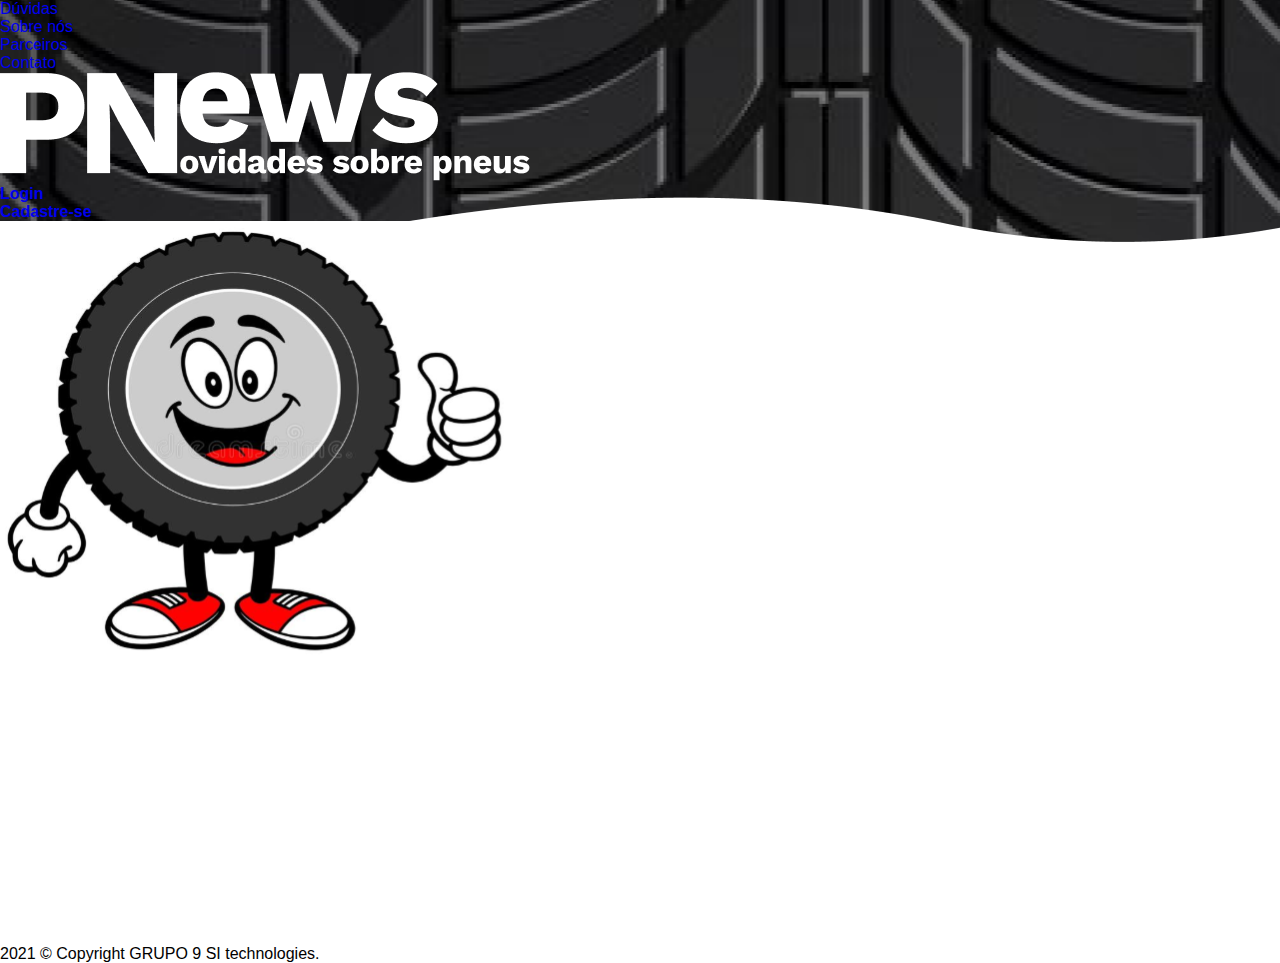
==== pacote-download/projeto-pi/index.html @ 77ba3b71 "Commit da index" ====
<!DOCTYPE html>
<html lang="pt-br">
  <head>
    <!-- Required meta tags -->
    <meta charset="utf-8">
    <meta name="viewport" content="width=device-width, initial-scale=1">

    <!-- Bootstrap CSS -->
    <link href="https://cdn.jsdelivr.net/npm/bootstrap@5.1.0/dist/css/bootstrap.min.css" rel="stylesheet" integrity="sha384-KyZXEAg3QhqLMpG8r+8fhAXLRk2vvoC2f3B09zVXn8CA5QIVfZOJ3BCsw2P0p/We" crossorigin="anonymous">

    <!-- Estilo customizado --> 
	<link rel="stylesheet" type="text/css" href="css/estilo.css">

    <title>APNEWS</title>
  </head>
  <body>
	<div id="container" class="container">

		<header><!-- Início cabeçalho-->

			<nav class="navbar navbar-expand navbar-dark bg-black opacity-50" ><!--Navegação-->
				<div class="container">

					<div></div> <!--Gambiarra sem essa div a nav não fica no canto direito-->

					<div>
						<ul class="navbar-nav ml-auto">
							<li class="nav-item">
								<a href="#" class="nav-link text-white">Dúvidas</a>
							</li>
							<li class="nav-item">
								<a href="#" class="nav-link text-white">Sobre nós</a>
							</li>
							<li class="nav-item">
								<a href="#" class="nav-link text-white">Parceiros</a>
							</li>
							<li class="nav-item">
								<a href="#" class="nav-link text-white">Contato</a>
							</li>
						</ul>
					</div>
				
				</div>
			</nav>

			<div class="container"><!--Logo-->
					<div class="row">
						<a href="#" class="col-sm-6 offset-lg-3 my-4">
							<img src="img/logo-apnews-inicio.svg">
						</a>
					</div>
				</div> 

		</header><!--Fim cabeçalho-->

		<main class="container">

				<div class="row my-5">
					<div class="col-sm-2 offset-md-4 border-bottom border-dark">
						<a class="link-dark h5" href="#"><strong>Login</strong></a>
					</div>
					<div class="col-md-2 border-bottom border-dark">
						<a class="link-dark h5" href="#"><strong>Cadastre-se</strong></a>
					</div>
				</div>

				<div class="row mt-5 pt-5">
					<img src="img/mascote.svg" width="509" height="475">
				</div>

		</main>

	</div>

	<footer>
		<p class="bg-black bg-opacity-50 text-black text-center mb-0">2021 © Copyright GRUPO 9 SI technologies.</p>
	</footer>

  </body>
</html>
---- pacote-download/projeto-pi/css/estilo.css ----
/* Estrutura padrão do site */

* {
	margin: 0px;
	padding: 0px;
}

body {
	font-family: Helvetica, "Trebuchete MS", sans-serif;
}

a {
	text-decoration: none;
}

/* Customizações cabeçalho e nav-bar */

#container {
	background: rgb(255, 255, 255) url("../img/cabecalho-inicio.png") no-repeat top;
	padding: 0px;
	height: 945px;
}

.navbar-nav > li > a {
	padding-top:0px !important; 
	padding-bottom:0px !important;
}
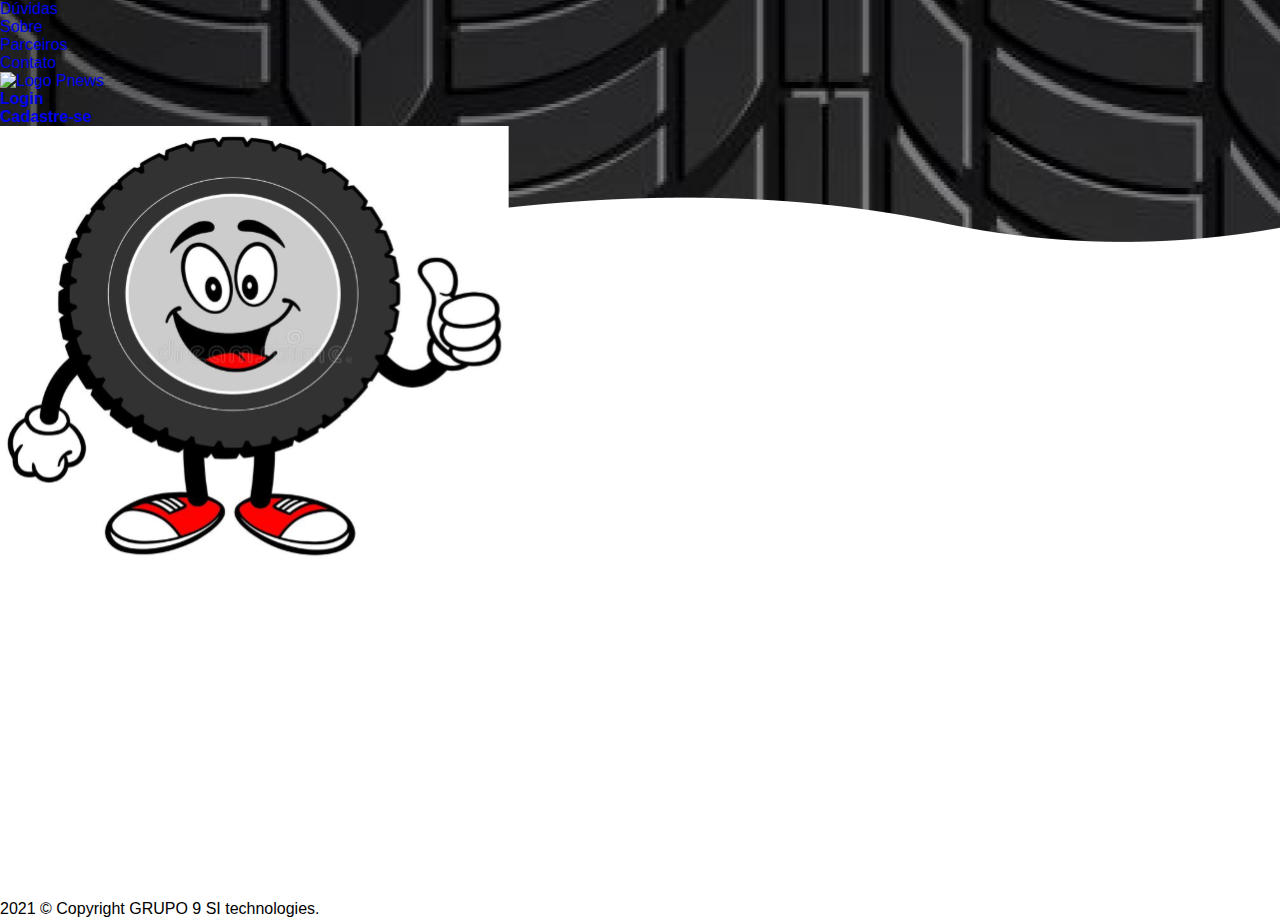
==== commit 07046aab: "Início página borracharias" ====
--- a/pacote-download/projeto-pi/index.html
+++ b/pacote-download/projeto-pi/index.html
@@ -11,70 +11,70 @@
     <!-- Estilo customizado --> 
 	<link rel="stylesheet" type="text/css" href="css/estilo.css">
 
-    <title>APNEWS</title>
+    <title>PNEWS</title>
   </head>
+
   <body>
-	<div id="container" class="container">
-
+	<div id="background-cabecalho" class="container vh-100">
+		
+		
 		<header><!-- Início cabeçalho-->
 
-			<nav class="navbar navbar-expand navbar-dark bg-black opacity-50" ><!--Navegação-->
+			<!-- Barra de navegação-->
+			<nav class="navbar navbar-expand navbar-dark bg-black opacity-50" >
 				<div class="container">
-
-					<div></div> <!--Gambiarra sem essa div a nav não fica no canto direito-->
-
-					<div>
-						<ul class="navbar-nav ml-auto">
-							<li class="nav-item">
+					<div class="col-5 offset-4 offset-md-7 offset-lg-8 offset-xl-9">
+						<ul class="navbar-nav">
+							<li class="nav-item pl-5">
 								<a href="#" class="nav-link text-white">Dúvidas</a>
 							</li>
 							<li class="nav-item">
-								<a href="#" class="nav-link text-white">Sobre nós</a>
-							</li>
-							<li class="nav-item">
+								<a href="#" class="nav-link text-white">Sobre</a>
+							</li>								<li class="nav-item">
 								<a href="#" class="nav-link text-white">Parceiros</a>
 							</li>
 							<li class="nav-item">
 								<a href="#" class="nav-link text-white">Contato</a>
 							</li>
 						</ul>
-					</div>
-				
+					</div>			
 				</div>
 			</nav>
 
-			<div class="container"><!--Logo-->
-					<div class="row">
-						<a href="#" class="col-sm-6 offset-lg-3 my-4">
-							<img src="img/logo-apnews-inicio.svg">
-						</a>
-					</div>
-				</div> 
+			<!--Logo-->
+			<div class="container">
+				<div class="row justify-content-center pt-5">
+					<a class="col-12 col-sm-12 col-md-9 col-lg-7 col-xl-6 col-xxl-5 p-0 m-0" href="#">
+						<img class="" src="img/logo-pnews-inicio.svg" class="img-fluid" alt="Logo Pnews">
+					</a>
+				</div>
+
+			</div> 
 
 		</header><!--Fim cabeçalho-->
 
 		<main class="container">
 
-				<div class="row my-5">
-					<div class="col-sm-2 offset-md-4 border-bottom border-dark">
+				<div class="row my-5 justify-content-center">
+					<div class="col-7 col-md-3  border-bottom border-dark text-center mb-md-0 mb-5">
 						<a class="link-dark h5" href="#"><strong>Login</strong></a>
 					</div>
-					<div class="col-md-2 border-bottom border-dark">
+					<div class="col-7 col-md-3 border-bottom border-dark text-center">
 						<a class="link-dark h5" href="#"><strong>Cadastre-se</strong></a>
 					</div>
 				</div>
 
-				<div class="row mt-5 pt-5">
-					<img src="img/mascote.svg" width="509" height="475">
+				<div class="row justify-content-center">
+					<img src="img/mascote.svg" width="509" height="475" alt="Mascote Pnews">
 				</div>
 
-		</main>
+        </main>
 
 	</div>
 
-	<footer>
-		<p class="bg-black bg-opacity-50 text-black text-center mb-0">2021 © Copyright GRUPO 9 SI technologies.</p>
-	</footer>
+    </footer>
+        <p class="bg-black bg-opacity-50 text-black text-center mb-0 fixed-bottom">2021 © Copyright GRUPO 9 SI technologies.</p>
+    <footer>
 
   </body>
 </html>--- a/pacote-download/projeto-pi/css/estilo.css
+++ b/pacote-download/projeto-pi/css/estilo.css
@@ -1,4 +1,6 @@
-/* Estrutura padrão do site */
+/*****************************************************************************************************
+		Estrutura padrão do site e classes globais
+*****************************************************************************************************/
 
 * {
 	margin: 0px;
@@ -13,18 +15,65 @@
 	text-decoration: none;
 }
 
-/* Customizações cabeçalho e nav-bar */
 
-#container {
+
+/*****************************************************************************************************
+		Classes globais
+*****************************************************************************************************/
+
+/* Define div com 100% de altura */
+.vh-100 { 
+	min-height: 100vh;
+}
+
+/* Cor cinza background */
+.cor-fundo {
+	background-color: #F3F3F3 !important;
+}
+
+/* Divisor de LI utilizado nas barra de nav | */
+.divisor-nav{
+	height: 20px;
+	border-right: 1px solid #000;
+ }
+
+
+
+/*****************************************************************************************************
+		Customizações Index
+*****************************************************************************************************/
+
+#background-cabecalho {
 	background: rgb(255, 255, 255) url("../img/cabecalho-inicio.png") no-repeat top;
 	padding: 0px;
-	height: 945px;
 }
 
-.navbar-nav > li > a {
+#background-cabecalho .navbar-nav > li > a {
 	padding-top:0px !important; 
 	padding-bottom:0px !important;
 }
 
 
 
+/*****************************************************************************************************
+		Customizações Login
+*****************************************************************************************************/
+
+/* Font Aewsome */
+.fa-facebook-square {
+	color: #3b5998;
+}
+
+.fa-google-plus-square {
+	color: #db4a39;
+}
+
+
+/*****************************************************************************************************
+		Customizações Home
+*****************************************************************************************************/
+
+.cor-teste {
+	background-color: #9e9e9e !important;
+}
+
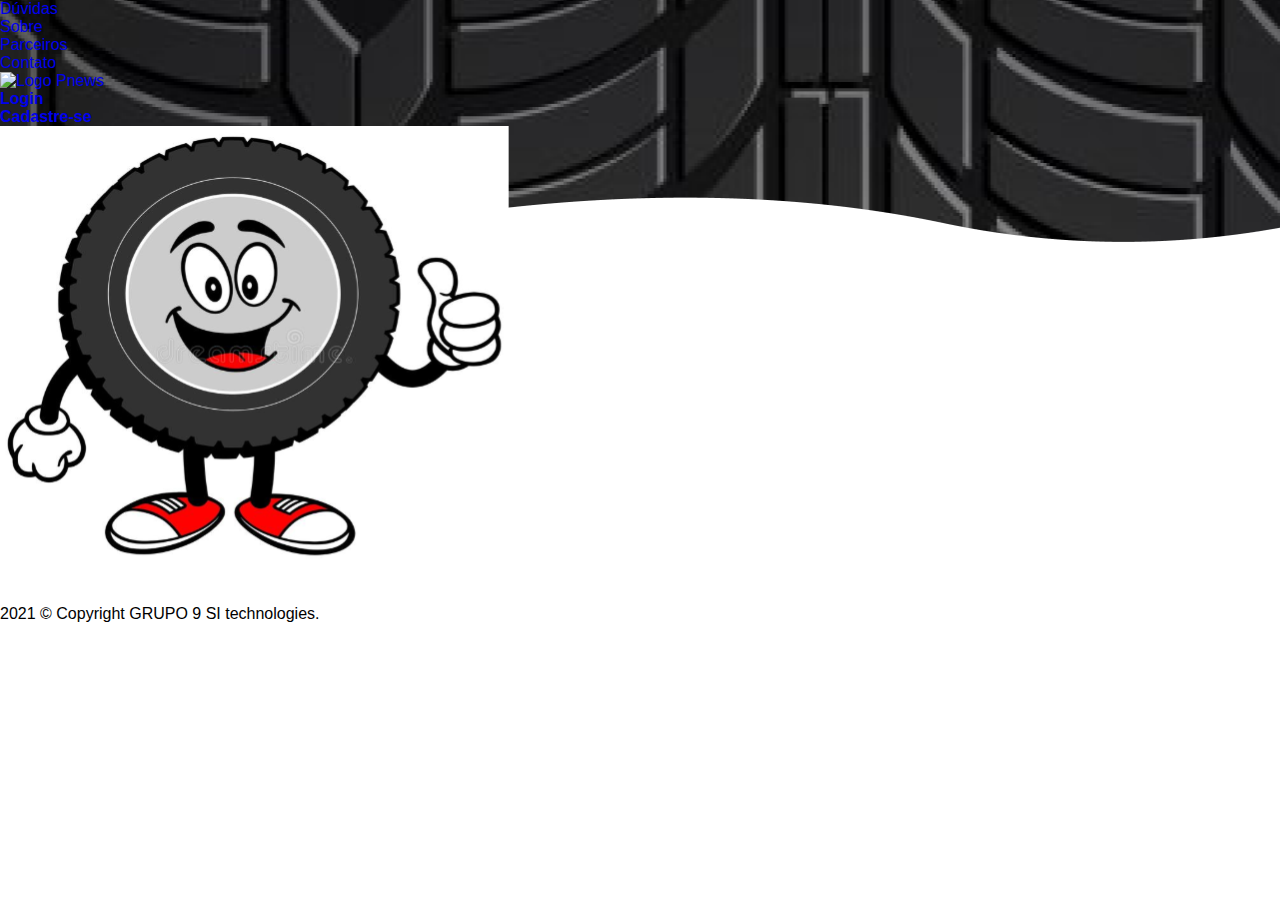
==== commit c8242b71: "Página borracharias pré-finalizada" ====
--- a/pacote-download/projeto-pi/index.html
+++ b/pacote-download/projeto-pi/index.html
@@ -12,6 +12,7 @@
 	<link rel="stylesheet" type="text/css" href="css/estilo.css">
 
     <title>PNEWS</title>
+	<link rel="icon" href="img/logo-titulo.png">
   </head>
 
   <body>
--- a/pacote-download/projeto-pi/css/estilo.css
+++ b/pacote-download/projeto-pi/css/estilo.css
@@ -15,15 +15,17 @@
 	text-decoration: none;
 }
 
+html, body {
+	height: 100%;
+}
 
 
 /*****************************************************************************************************
 		Classes globais
 *****************************************************************************************************/
 
-/* Define div com 100% de altura */
-.vh-100 { 
-	min-height: 100vh;
+#full-height {
+	height: 100%;
 }
 
 /* Cor cinza background */
